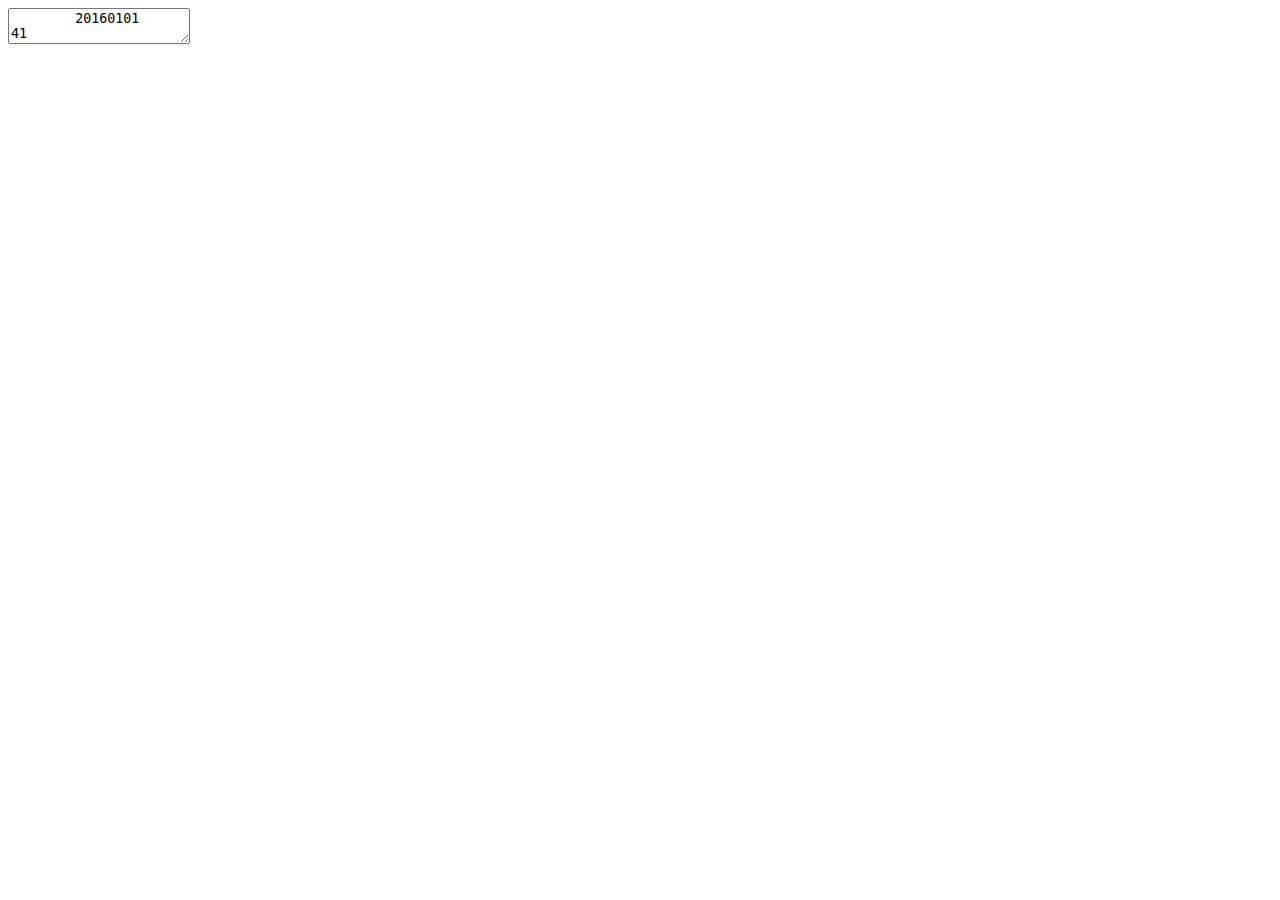
==== Lab/week2/raw_data.html @ 98a3c724 "commit week 1" ====
<!DOCTYPE html>
<html>
<head>
	<title>Average temperature in De Bilt in 2016</title>
	<script src="script.js"></script>
</head>

<body>
	<!-- # date,maxtemp -->
	<textarea id="rawdata">
	20160101	41
	20160102	54
	20160103	69
	20160104	57
	20160105	68
	20160106	26
	20160107	61
	20160108	54
	20160109	56
	20160110	69
	20160111	48
	20160112	58
	20160113	50
	20160114	35
	20160115	24
	20160116	27
	20160117	-10
	20160118	-33
	20160119	-25
	20160120	12
	20160121	-12
	20160122	9
	20160123	66
	20160124	77
	20160125	107
	20160126	92
	20160127	109
	20160128	67
	20160129	85
	20160130	74
	20160131	68
	20160201	115
	20160202	89
	20160203	50
	20160204	51
	20160205	87
	20160206	94
	20160207	85
	20160208	85
	20160209	53
	20160210	48
	20160211	38
	20160212	27
	20160213	18
	20160214	14
	20160215	23
	20160216	-3
	20160217	-13
	20160218	13
	20160219	39
	20160220	82
	20160221	104
	20160222	68
	20160223	43
	20160224	23
	20160225	18
	20160226	21
	20160227	22
	20160228	22
	20160229	13
	20160301	20
	20160302	53
	20160303	39
	20160304	10
	20160305	5
	20160306	30
	20160307	25
	20160308	36
	20160309	44
	20160310	41
	20160311	32
	20160312	31
	20160313	39
	20160314	41
	20160315	46
	20160316	44
	20160317	57
	20160318	52
	20160319	62
	20160320	68
	20160321	72
	20160322	76
	20160323	76
	20160324	79
	20160325	65
	20160326	95
	20160327	91
	20160328	97
	20160329	78
	20160330	81
	20160331	76
	20160401	72
	20160402	101
	20160403	152
	20160404	124
	20160405	106
	20160406	89
	20160407	73
	20160408	67
	20160409	92
	20160410	107
	20160411	132
	20160412	116
	20160413	90
	20160414	106
	20160415	103
	20160416	86
	20160417	62
	20160418	81
	20160419	97
	20160420	86
	20160421	101
	20160422	87
	20160423	62
	20160424	46
	20160425	49
	20160426	48
	20160427	60
	20160428	58
	20160429	74
	20160430	77
	20160501	79
	20160502	115
	20160503	97
	20160504	95
	20160505	128
	20160506	164
	20160507	195
	20160508	201
	20160509	202
	20160510	189
	20160511	204
	20160512	202
	20160513	154
	20160514	89
	20160515	86
	20160516	93
	20160517	123
	20160518	136
	20160519	134
	20160520	137
	20160521	179
	20160522	155
	20160523	120
	20160524	114
	20160525	118
	20160526	137
	20160527	160
	20160528	176
	20160529	172
	20160530	162
	20160531	182
	20160601	192
	20160602	153
	20160603	164
	20160604	201
	20160605	200
	20160606	189
	20160607	201
	20160608	161
	20160609	153
	20160610	164
	20160611	162
	20160612	166
	20160613	159
	20160614	152
	20160615	146
	20160616	157
	20160617	151
	20160618	141
	20160619	153
	20160620	155
	20160621	170
	20160622	201
	20160623	220
	20160624	192
	20160625	154
	20160626	149
	20160627	149
	20160628	167
	20160629	160
	20160630	164
	20160701	169
	20160702	154
	20160703	147
	20160704	170
	20160705	154
	20160706	149
	20160707	168
	20160708	175
	20160709	197
	20160710	213
	20160711	186
	20160712	166
	20160713	145
	20160714	145
	20160715	166
	20160716	197
	20160717	198
	20160718	202
	20160719	228
	20160720	254
	20160721	218
	20160722	211
	20160723	211
	20160724	207
	20160725	182
	20160726	184
	20160727	179
	20160728	190
	20160729	183
	20160730	177
	20160731	170
	20160801	165
	20160802	166
	20160803	190
	20160804	173
	20160805	176
	20160806	164
	20160807	184
	20160808	172
	20160809	144
	20160810	128
	20160811	136
	20160812	189
	20160813	176
	20160814	170
	20160815	161
	20160816	163
	20160817	172
	20160818	177
	20160819	181
	20160820	178
	20160821	167
	20160822	180
	20160823	210
	20160824	228
	20160825	243
	20160826	221
	20160827	216
	20160828	205
	20160829	172
	20160830	162
	20160831	174
	20160901	172
	20160902	166
	20160903	185
	20160904	179
	20160905	173
	20160906	177
	20160907	183
	20160908	196
	20160909	169
	20160910	184
	20160911	185
	20160912	209
	20160913	235
	20160914	230
	20160915	226
	20160916	174
	20160917	173
	20160918	167
	20160919	144
	20160920	145
	20160921	147
	20160922	138
	20160923	136
	20160924	152
	20160925	163
	20160926	135
	20160927	145
	20160928	187
	20160929	159
	20160930	145
	20161001	135
	20161002	121
	20161003	145
	20161004	130
	20161005	98
	20161006	94
	20161007	118
	20161008	110
	20161009	79
	20161010	79
	20161011	80
	20161012	89
	20161013	91
	20161014	99
	20161015	107
	20161016	133
	20161017	121
	20161018	102
	20161019	88
	20161020	85
	20161021	76
	20161022	67
	20161023	48
	20161024	71
	20161025	87
	20161026	95
	20161027	118
	20161028	131
	20161029	96
	20161030	87
	20161031	85
	20161101	81
	20161102	72
	20161103	67
	20161104	76
	20161105	69
	20161106	61
	20161107	42
	20161108	19
	20161109	30
	20161110	40
	20161111	18
	20161112	20
	20161113	27
	20161114	31
	20161115	108
	20161116	119
	20161117	93
	20161118	60
	20161119	58
	20161120	84
	20161121	120
	20161122	110
	20161123	79
	20161124	66
	20161125	33
	20161126	-1
	20161127	56
	20161128	-3
	20161129	-31
	20161130	20
	20161201	79
	20161202	52
	20161203	-1
	20161204	-14
	20161205	-27
	20161206	1
	20161207	63
	20161208	82
	20161209	91
	20161210	78
	20161211	85
	20161212	53
	20161213	66
	20161214	73
	20161215	65
	20161216	54
	20161217	61
	20161218	62
	20161219	43
	20161220	-6
	20161221	41
	20161222	59
	20161223	60
	20161224	79
	20161225	104
	20161226	83
	20161227	66
	20161228	10
	20161229	-22
	20161230	-11
	20161231	18
</textarea> 
</body>

</html>
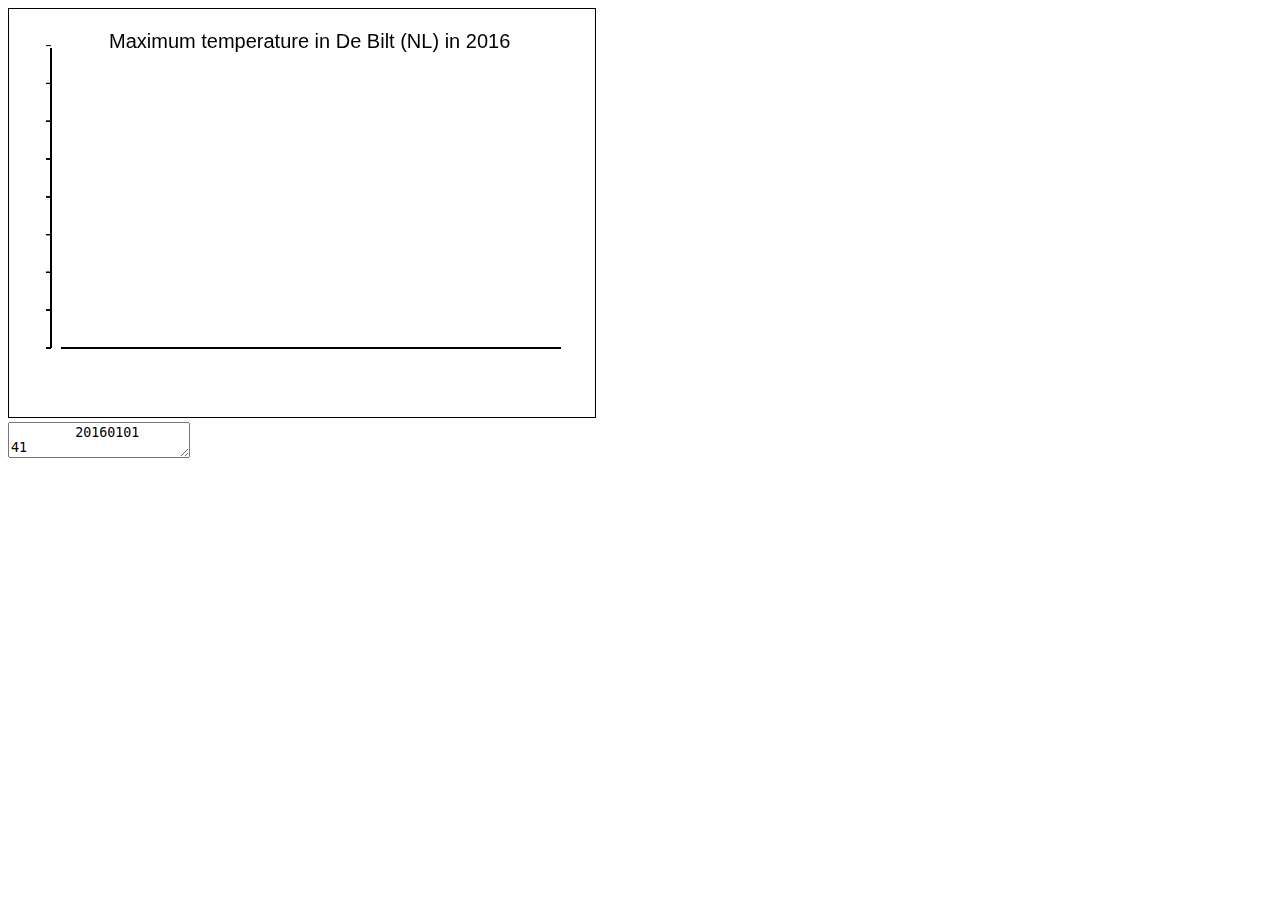
==== commit 75598aa6: "add design" ====
--- a/Lab/week2/raw_data.html
+++ b/Lab/week2/raw_data.html
@@ -6,6 +6,8 @@
 </head>
 
 <body>
+	<canvas id="my_canvas" width="586" height="408" style="border:1px solid #000000;"></canvas> 
+	<br>
 	<!-- # date,maxtemp -->
 	<textarea id="rawdata">
 	20160101	41
@@ -374,7 +376,7 @@
 	20161229	-22
 	20161230	-11
 	20161231	18
-</textarea> 
+</textarea>
 </body>
 
-</html>+</html>
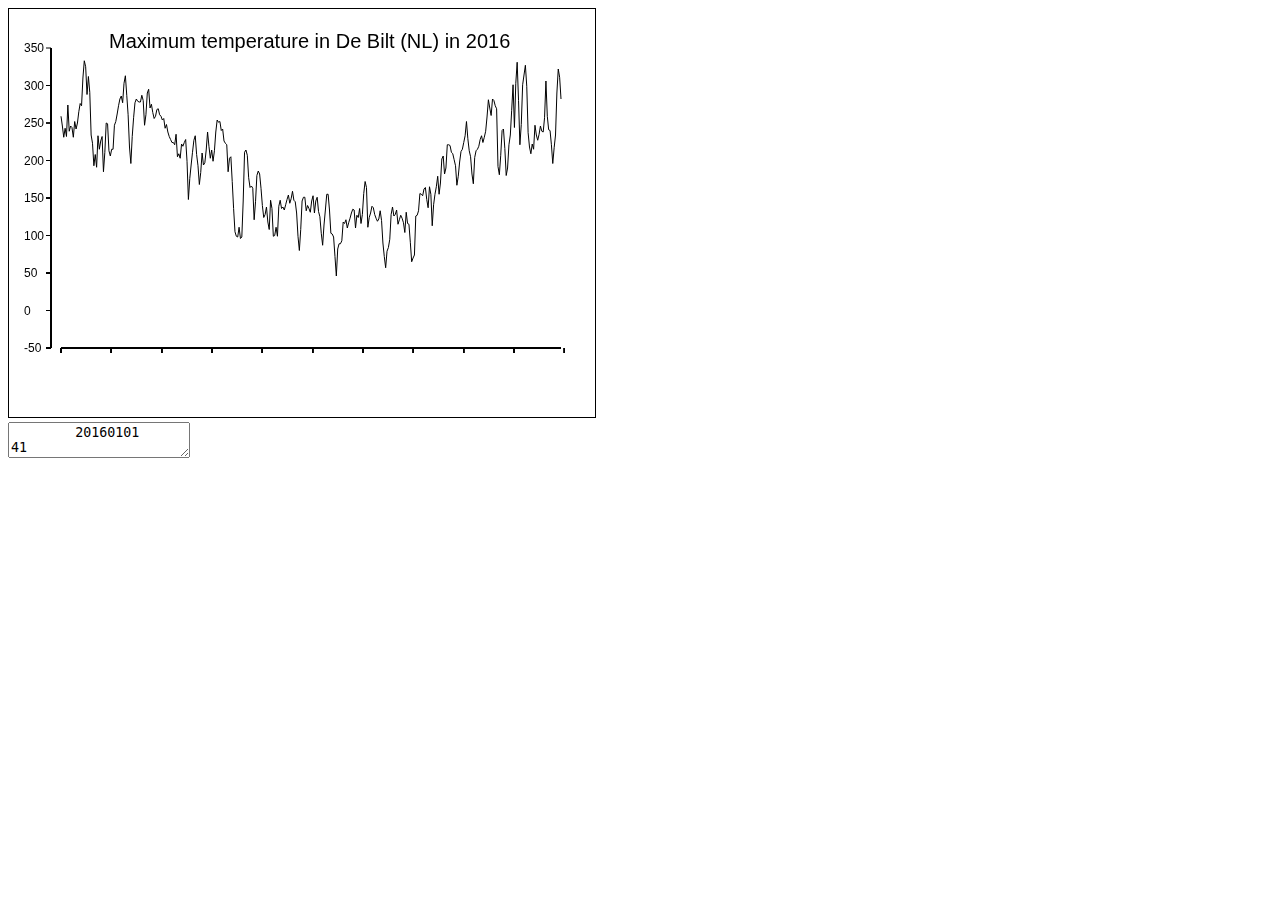
==== commit dd6cc7e8: "week2" ====
--- a/Lab/week2/raw_data.html
+++ b/Lab/week2/raw_data.html
@@ -6,7 +6,7 @@
 </head>
 
 <body>
-	<canvas id="my_canvas" width="586" height="408" style="border:1px solid #000000;"></canvas> 
+	<canvas id="my_canvas" width="586" height="408" style="border:1px solid #000000;"></canvas>
 	<br>
 	<!-- # date,maxtemp -->
 	<textarea id="rawdata">
